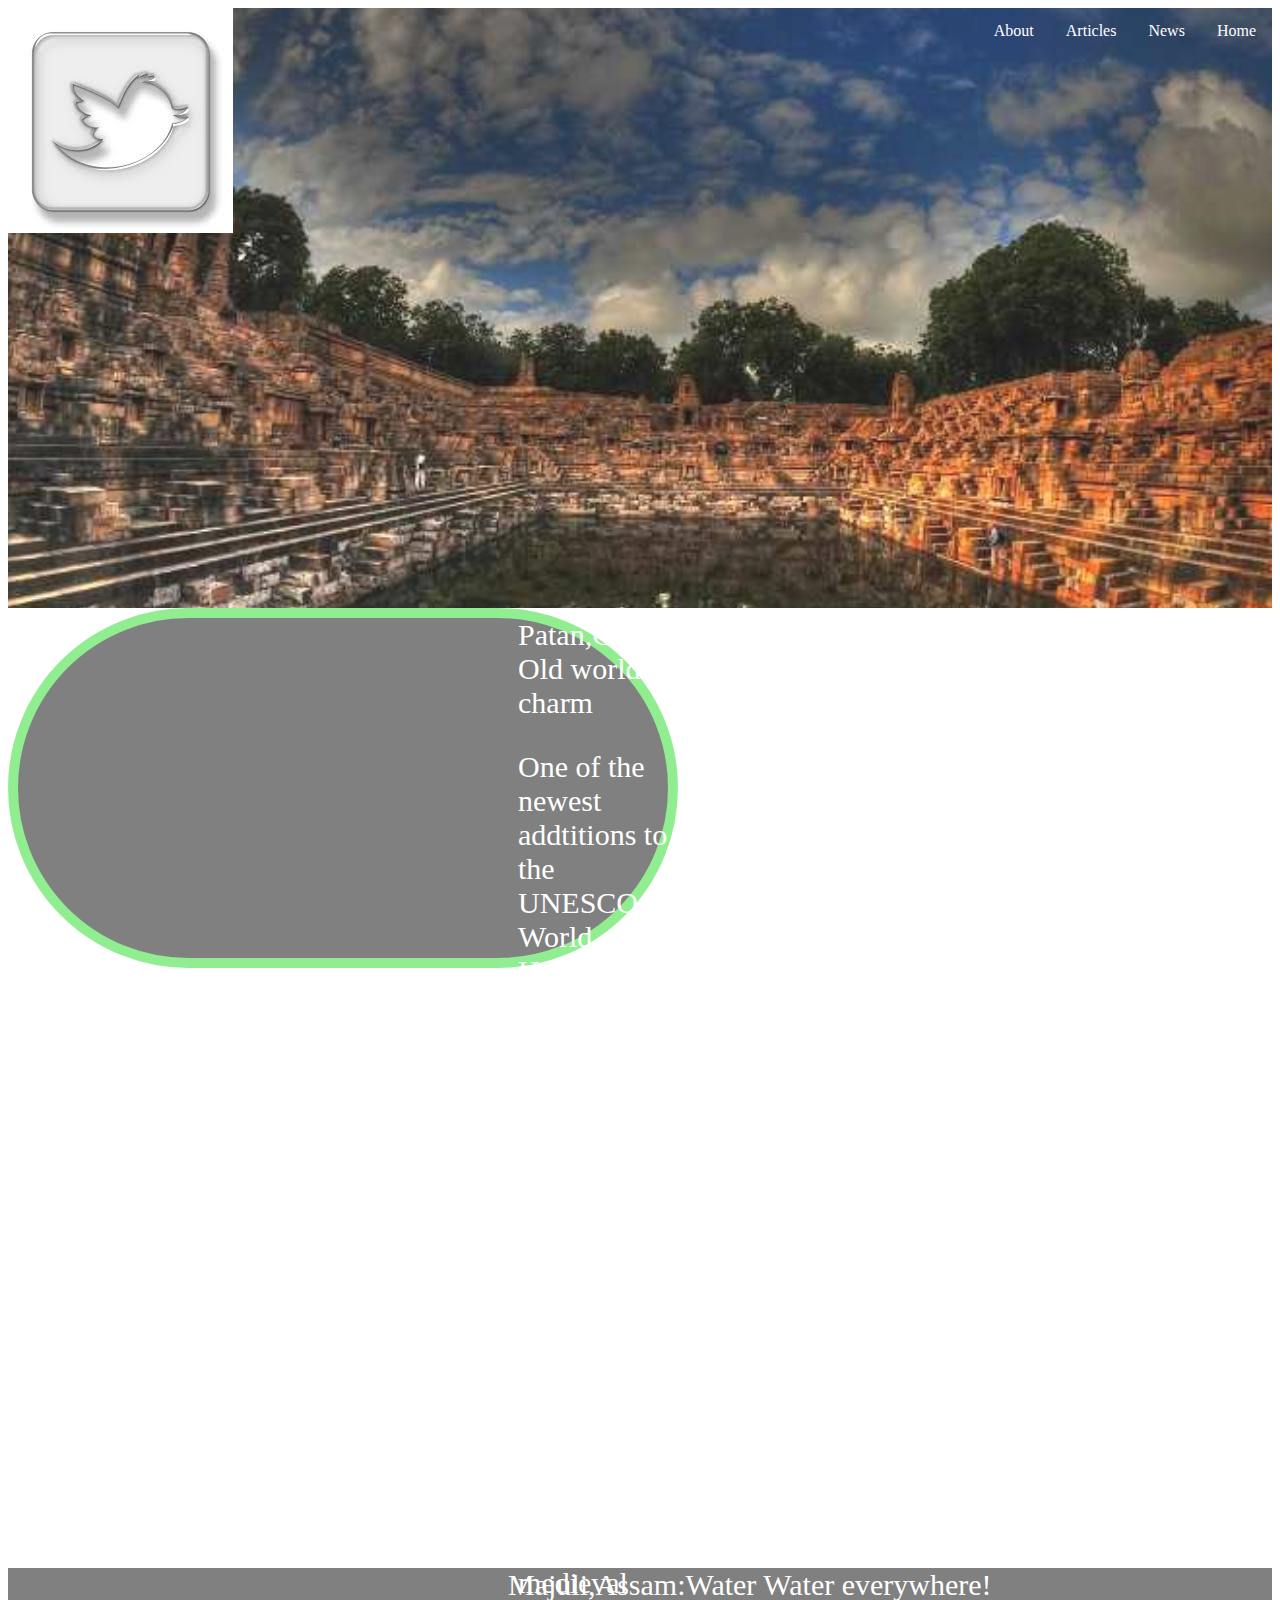
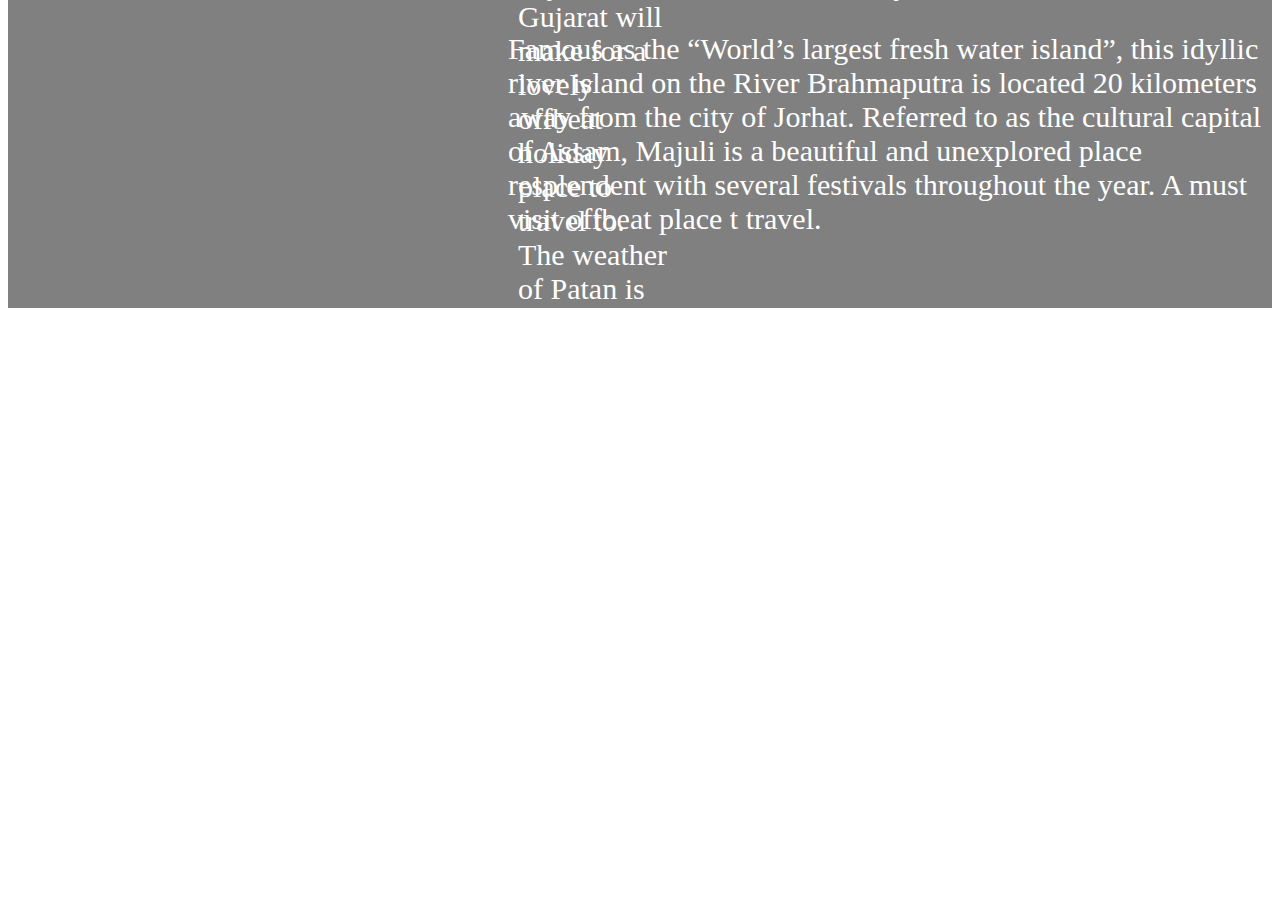
==== ui/about.html @ ff2603ab "[imad-console] Updates ui/about.html" ====
<!DOCTYPE html>
<html>
<head>
    <style>
    

ul {
    list-style-type: none;
    margin: 0;
    padding: 0;
    overflow: hidden;
    
}
li{
    display:inline;
    float:right;
}
lp{
    display:inline;
    float:left;
}
lp b{
    display:block;
    
}
li a{
    display: block;
    color:white;
    text-align: center;
    padding: 14px 16px;
    text-decoration: none;
}
li a:hover {
    background-color:brown;
}
.parallax1 {
     background-image: url("/ui/a1.jpg");
    min-height: 600px;
    opacity:0.9;
    background-attachment: fixed;
   background-repeat: no-repeat;
   background-size: cover;
}
.parallax2 {
     background-image: url("/ui/majuli.jpg");
    min-height: 600px;
    opacity:0.9;
    background-attachment: fixed;
   background-repeat: no-repeat;
   background-size: cover;
}
.parallax3 {
     background-image: url("/ui/t3.jpg");
    min-height: 600px;
    opacity:0.9;
    background-attachment: fixed;
   background-repeat: no-repeat;
   background-size: cover;
}


</style>
 <link href="/ui/style1.css" rel="stylesheet" />
</head>
<body>
    
<div class="parallax1 ">
    <ul>
            <lp><b> <img src="/ui/tweet.jpg"></b></lp>
            <li><a href="#home">Home</a></li>
            <li><a href="#news">News</a></li>
            <li><a href="#/ui/articles.html">Articles</a></li>
            <li><a href="/ui/about.html">About</a></li>
            </ul>
</div>
<div style="height:300px;background-color:grey;font-size:30px;text-align:left" class="text-big1 circlebase type1">
      
Patan,Gujarat: Old world charm
<p ALIGN="LEFT">
One of the newest addtitions to the UNESCO World Heritage Site list, Patan has sprung to popularity in traveler circuits because ofits
Rani ka Vav. Surrounded by huge walls and a very old world charm, this former capital of medieval Gujarat will make for a lovely
offbeat holiday place to travel to.
The weather of Patan is at its most favorable during the months of October to March.

</p>
</div>
<div class="parallax2 "></div>
<div style="height:300px;background-color:grey;font-size:30px;margin-left:0px" class="text-big1">
Majuli,Assam:Water Water everywhere!
<p>    
Famous as the “World’s largest fresh water island”, this idyllic river island on the River Brahmaputra is located 20 kilometers away from the city of Jorhat. Referred to as the cultural capital of Assam, Majuli is a beautiful and unexplored  place resplendent with several festivals throughout the year. A must visit offbeat place t travel.
</p>  
</div>


<div class="parallax3"></div>

</body>
</html>
---- ui/style1.css ----
.circlebase{
     border-radius:200px;
     border-color:lightgreen;
     border-style:solid;
     border-width:10px;
     
     
     
     
    }


.type1{
    width:150px;
    height:150px;
    background-image:url("/ui/scroll(2).png");
    background-repeat:no-repeat;
    
    
    
}
.type1:hover{
   background-color:blue;
   transition:width 2s;
   color:white;
}
.text-big1{
    font-size:50%;
    font-family:TimesNewRoman;
    font-style:normal;
    color: #FFFFFF;
    padding-bottom:40px;
    padding-left:500px;
}
    

.text-big2 {
    font-size: 30%;
    font-family:TimesNewRoman;
    font-style:normal;
    color: #FFFFFF;
    padding-bottom:40px;
    
}
.blog1font{
height:200px;
background-color:grey;
font-size:36px;
color:white;
font:Times New roman;
}
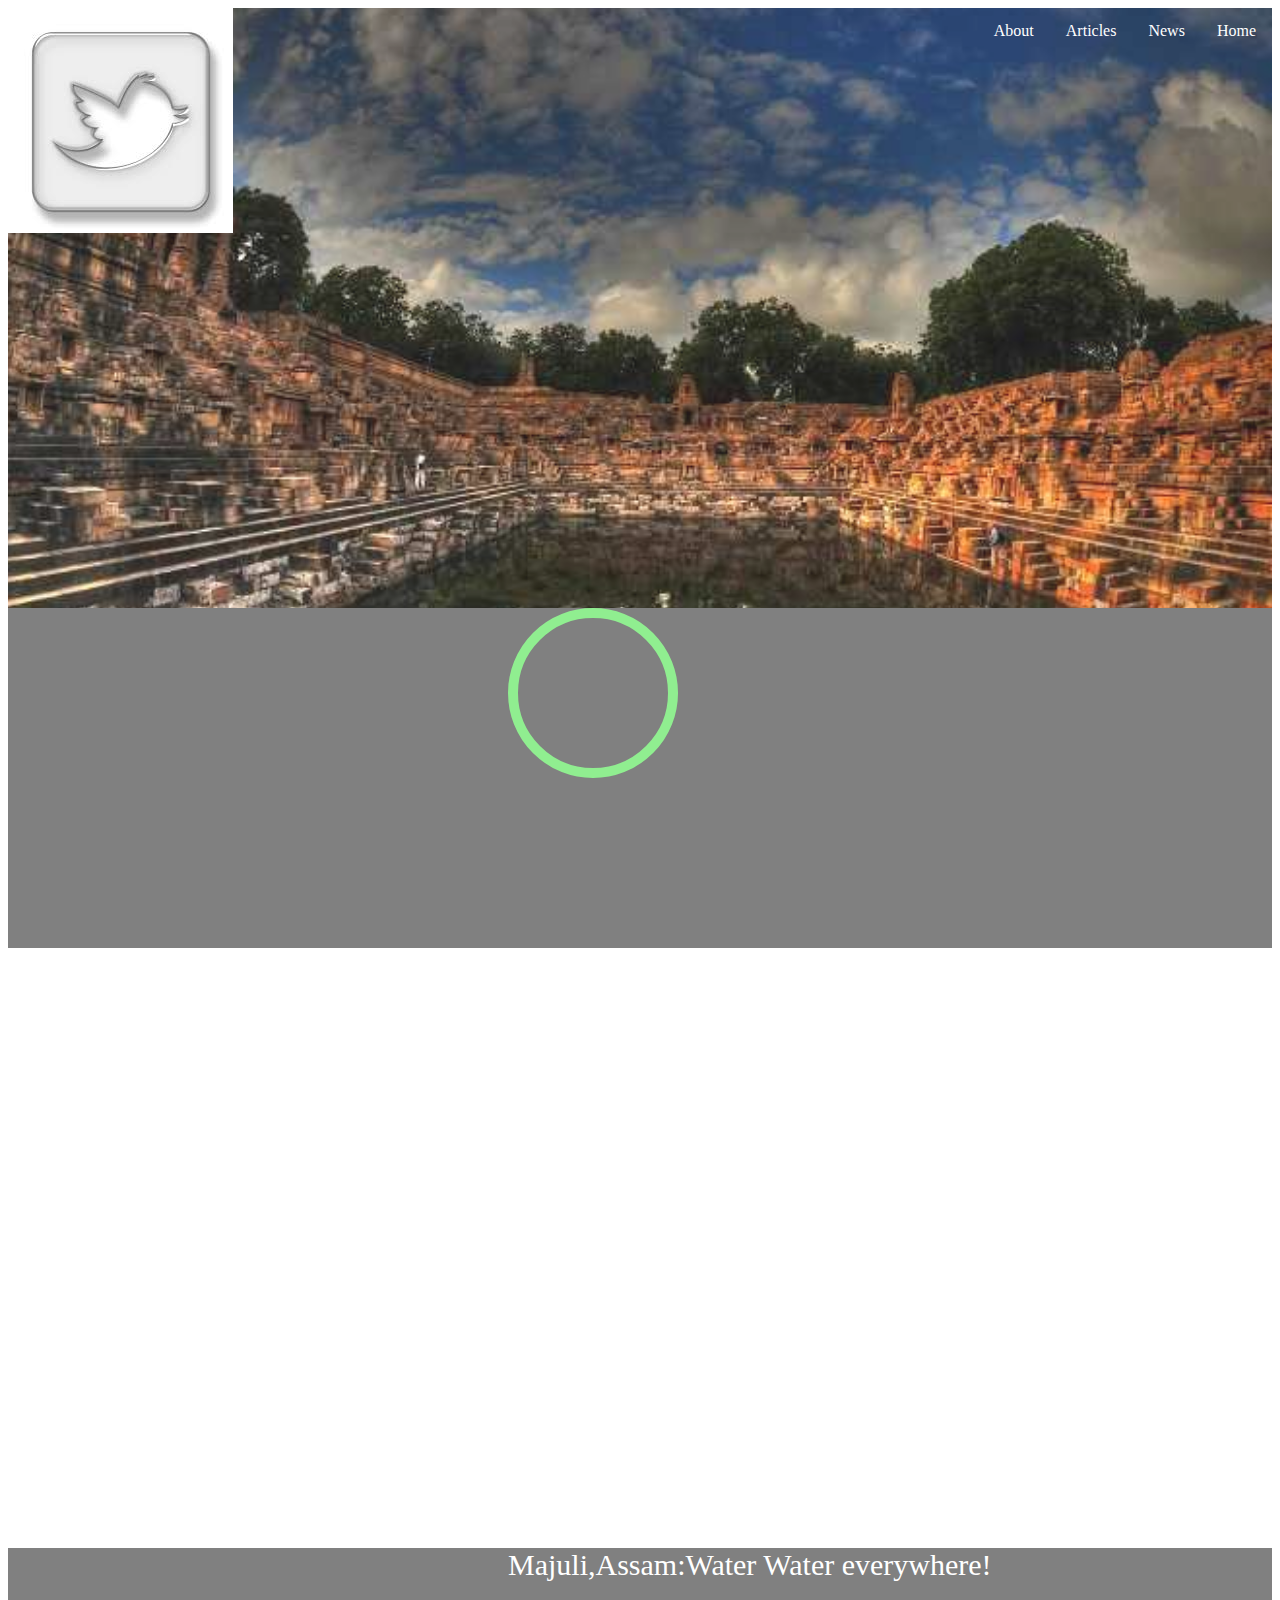
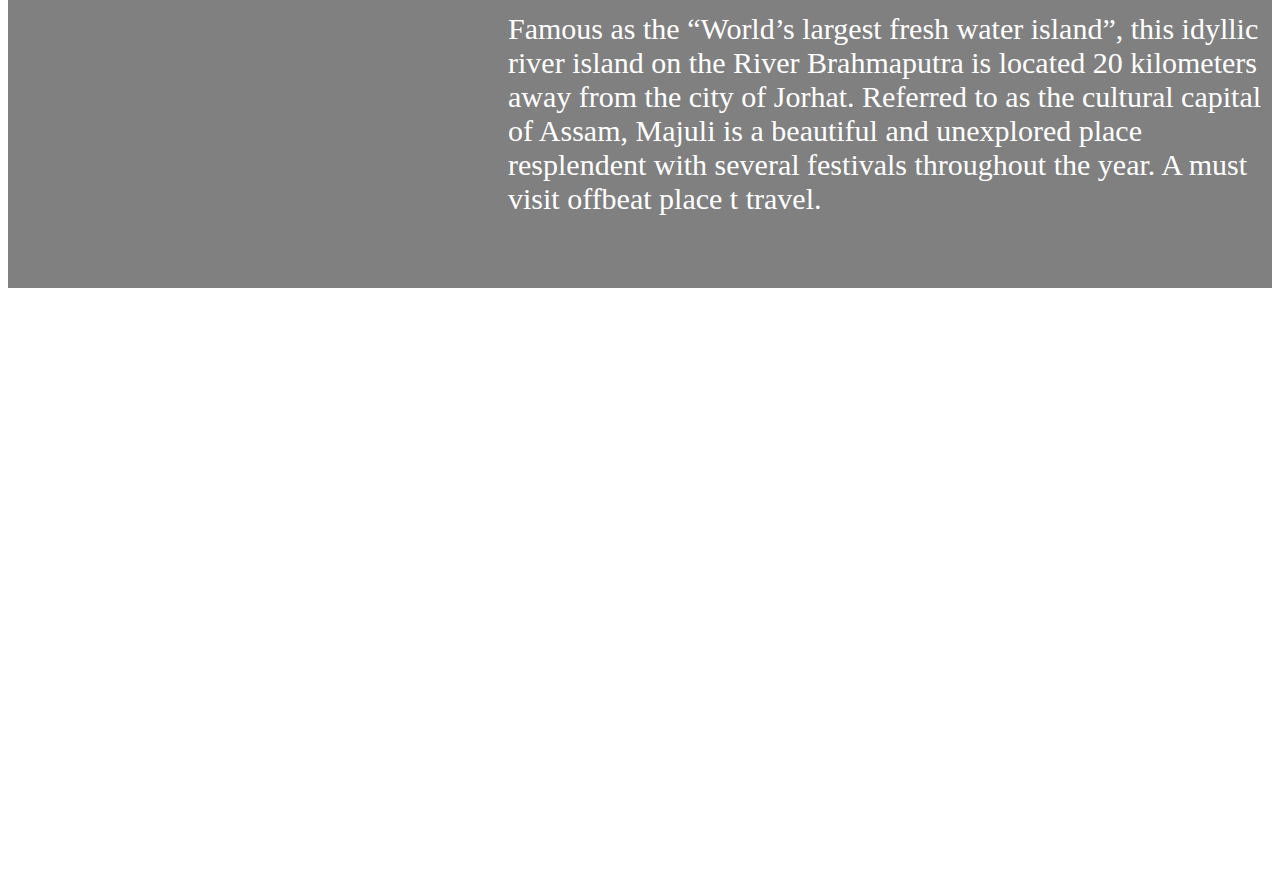
==== commit ea974d43: "[imad-console] Updates ui/about.html" ====
--- a/ui/about.html
+++ b/ui/about.html
@@ -73,16 +73,18 @@
             <li><a href="/ui/about.html">About</a></li>
             </ul>
 </div>
-<div style="height:300px;background-color:grey;font-size:30px;text-align:left" class="text-big1 circlebase type1">
+<div style="height:300px;background-color:grey;font-size:30px;text-align:left" class="text-big1">
+  <div class="circlebase type1">
       
-Patan,Gujarat: Old world charm
-<p ALIGN="LEFT">
-One of the newest addtitions to the UNESCO World Heritage Site list, Patan has sprung to popularity in traveler circuits because ofits
-Rani ka Vav. Surrounded by huge walls and a very old world charm, this former capital of medieval Gujarat will make for a lovely
-offbeat holiday place to travel to.
-The weather of Patan is at its most favorable during the months of October to March.
+  </div>    
+<!--Patan,Gujarat: Old world charm-->
+<!--<p ALIGN="LEFT">-->
+<!--One of the newest addtitions to the UNESCO World Heritage Site list, Patan has sprung to popularity in traveler circuits because ofits-->
+<!--Rani ka Vav. Surrounded by huge walls and a very old world charm, this former capital of medieval Gujarat will make for a lovely-->
+<!--offbeat holiday place to travel to.-->
+<!--The weather of Patan is at its most favorable during the months of October to March.-->
 
-</p>
+<!--</p>-->
 </div>
 <div class="parallax2 "></div>
 <div style="height:300px;background-color:grey;font-size:30px;margin-left:0px" class="text-big1">
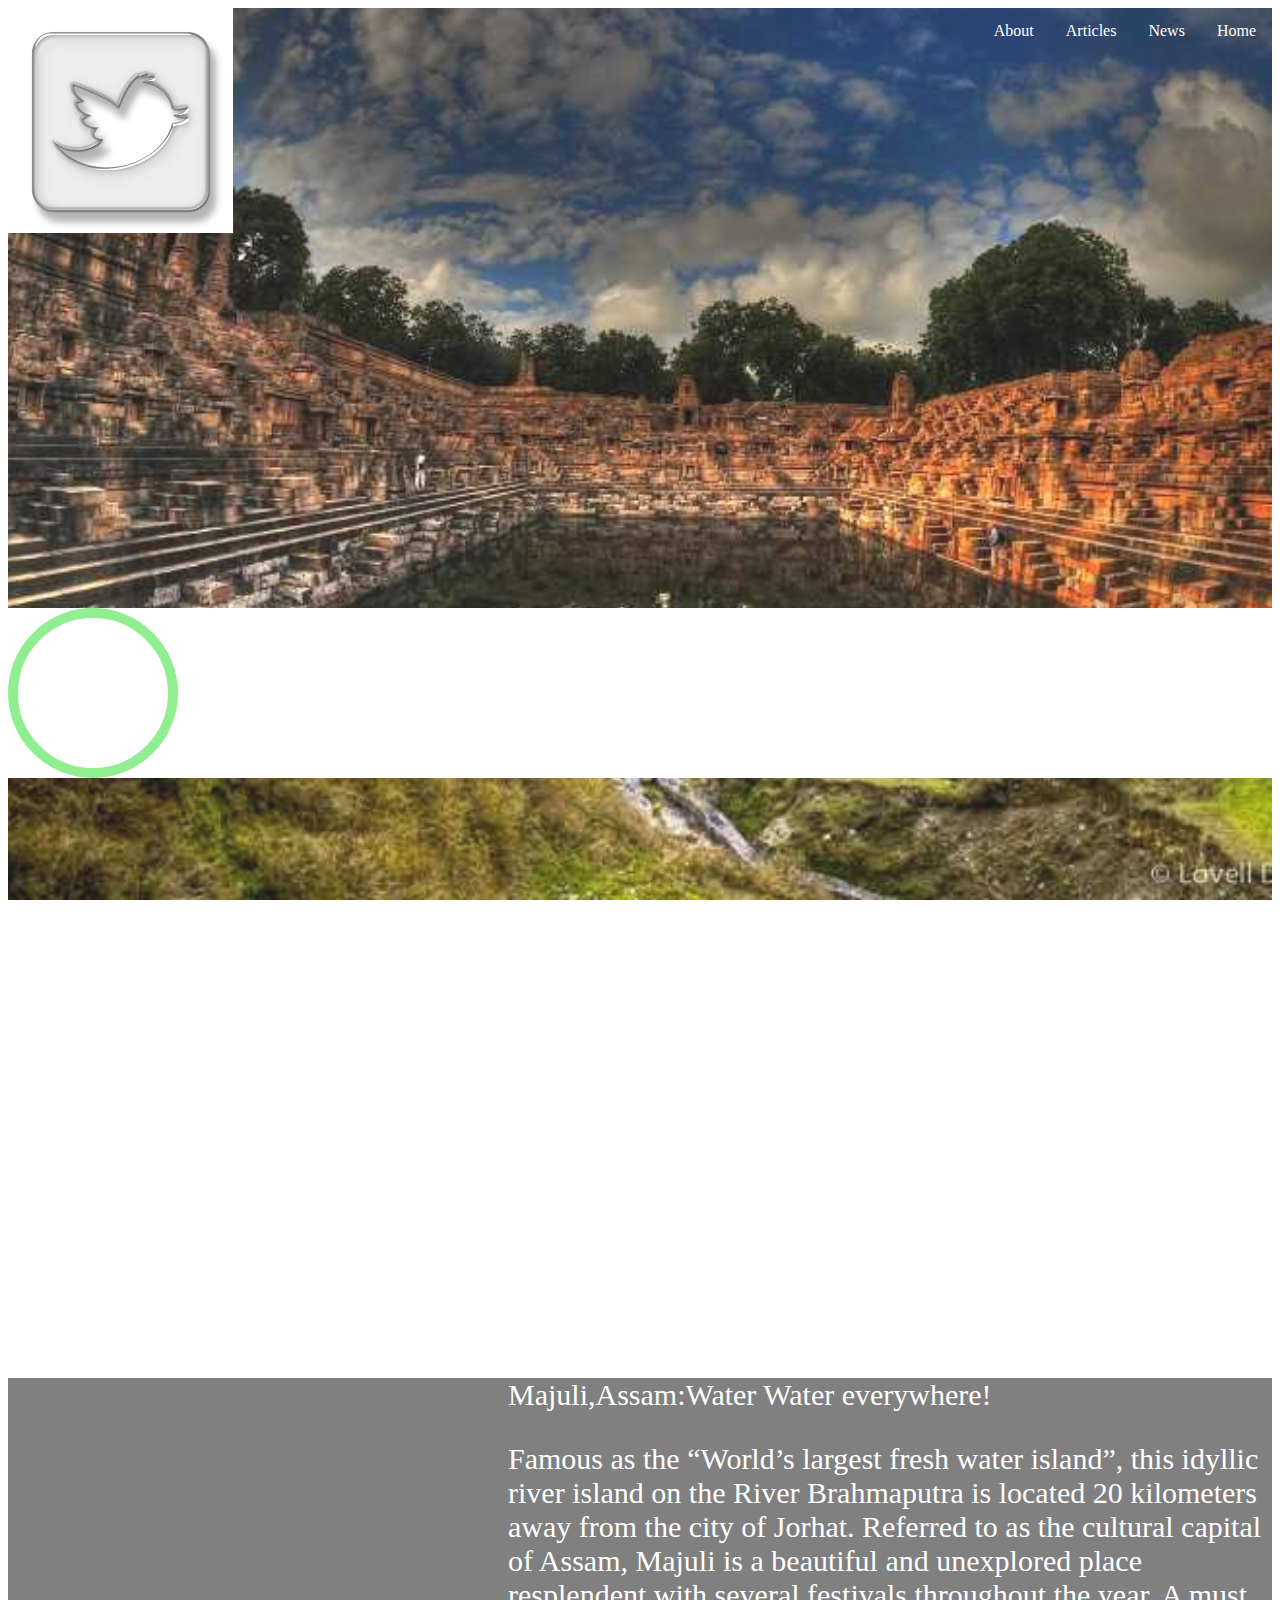
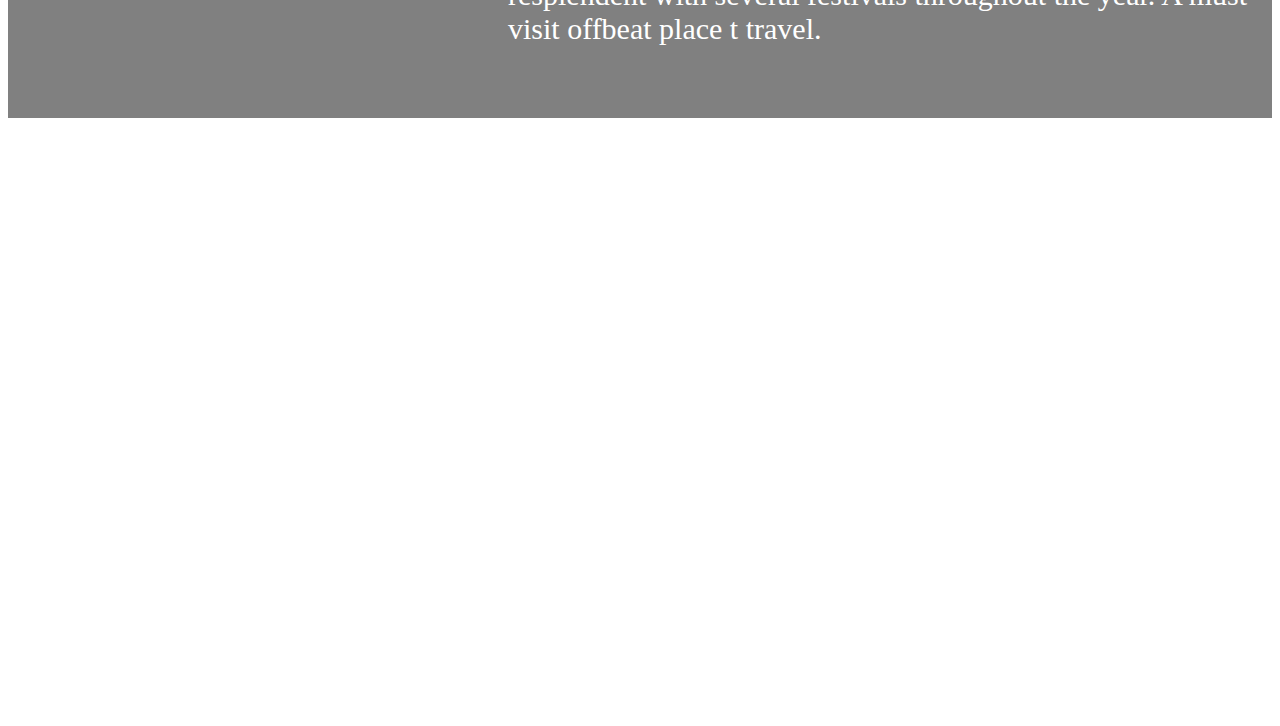
==== commit 116bacf0: "[imad-console] Updates ui/about.html" ====
--- a/ui/about.html
+++ b/ui/about.html
@@ -73,7 +73,8 @@
             <li><a href="/ui/about.html">About</a></li>
             </ul>
 </div>
-<div style="height:300px;background-color:grey;font-size:30px;text-align:left" class="text-big1">
+<!--<div style="height:300px;background-color:grey;font-size:30px;text-align:left" class="text-big1">-->
+  <div>
   <div class="circlebase type1">
       
   </div>    
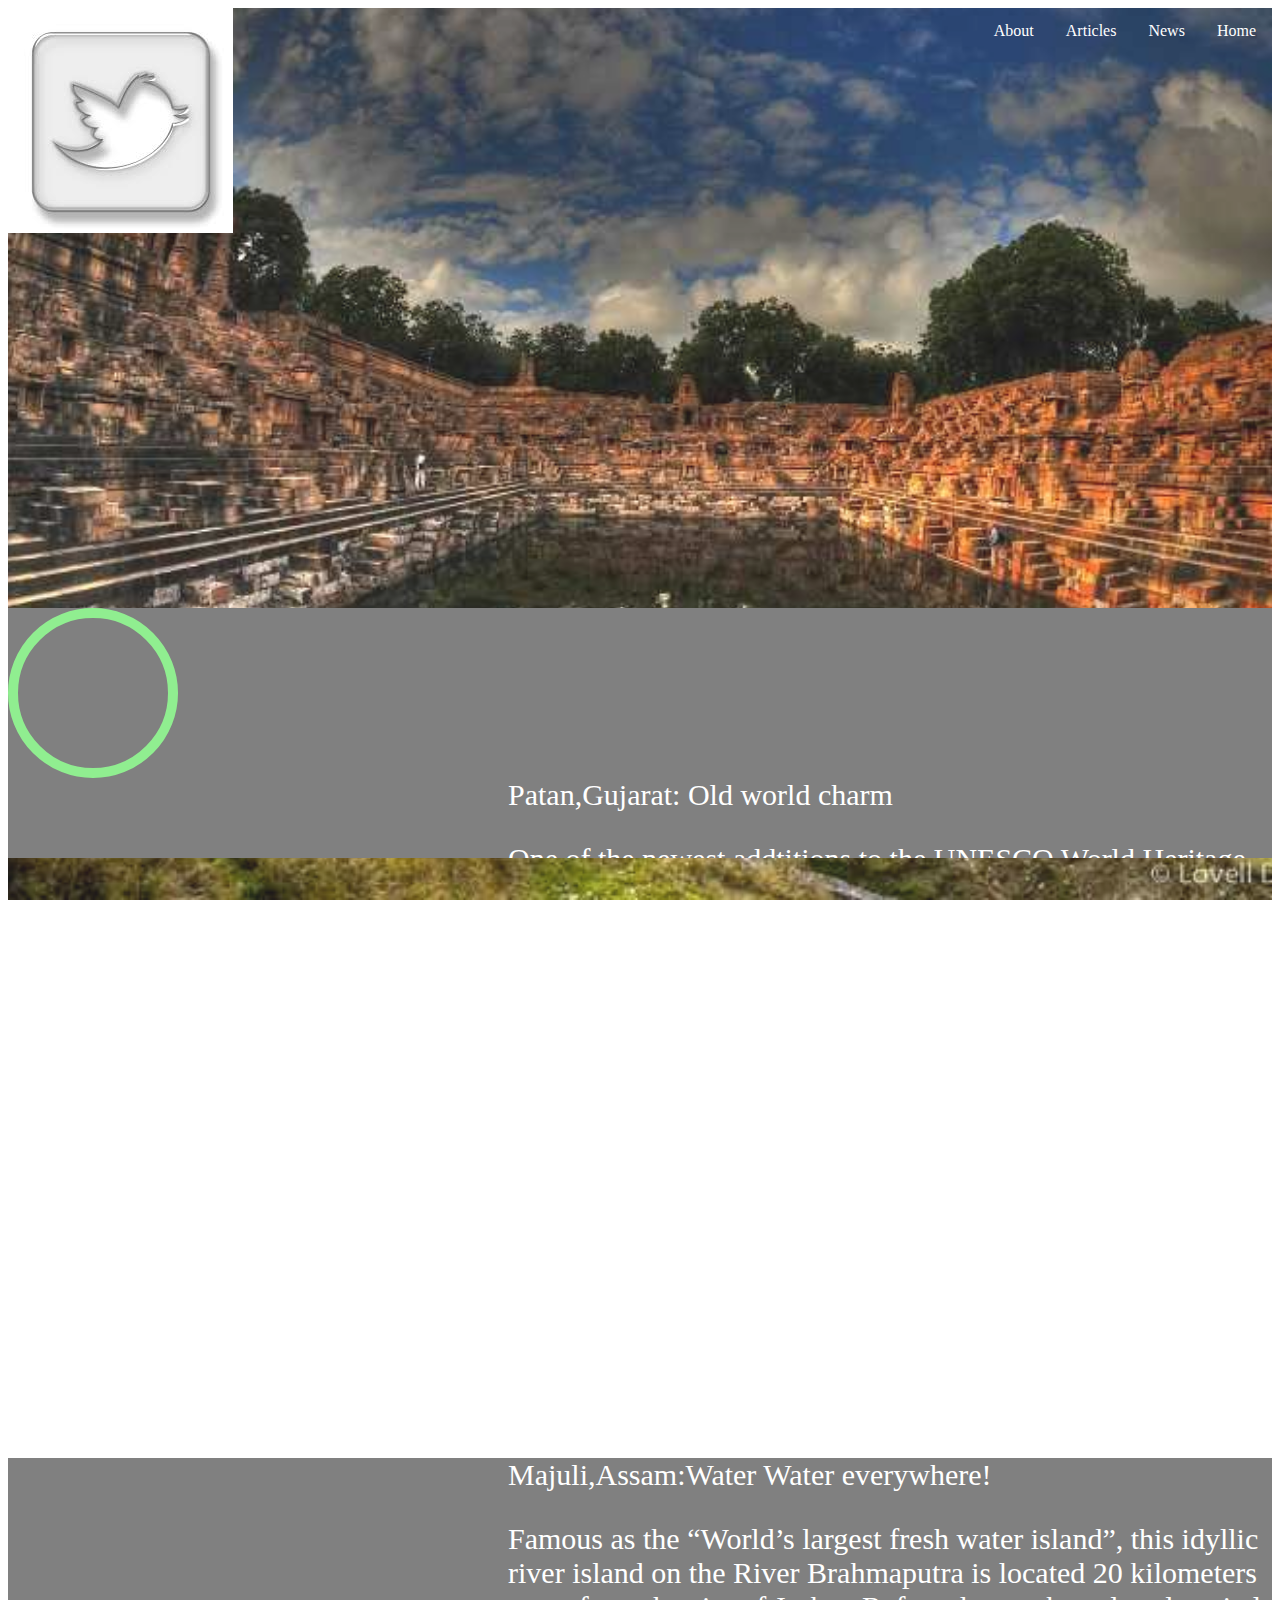
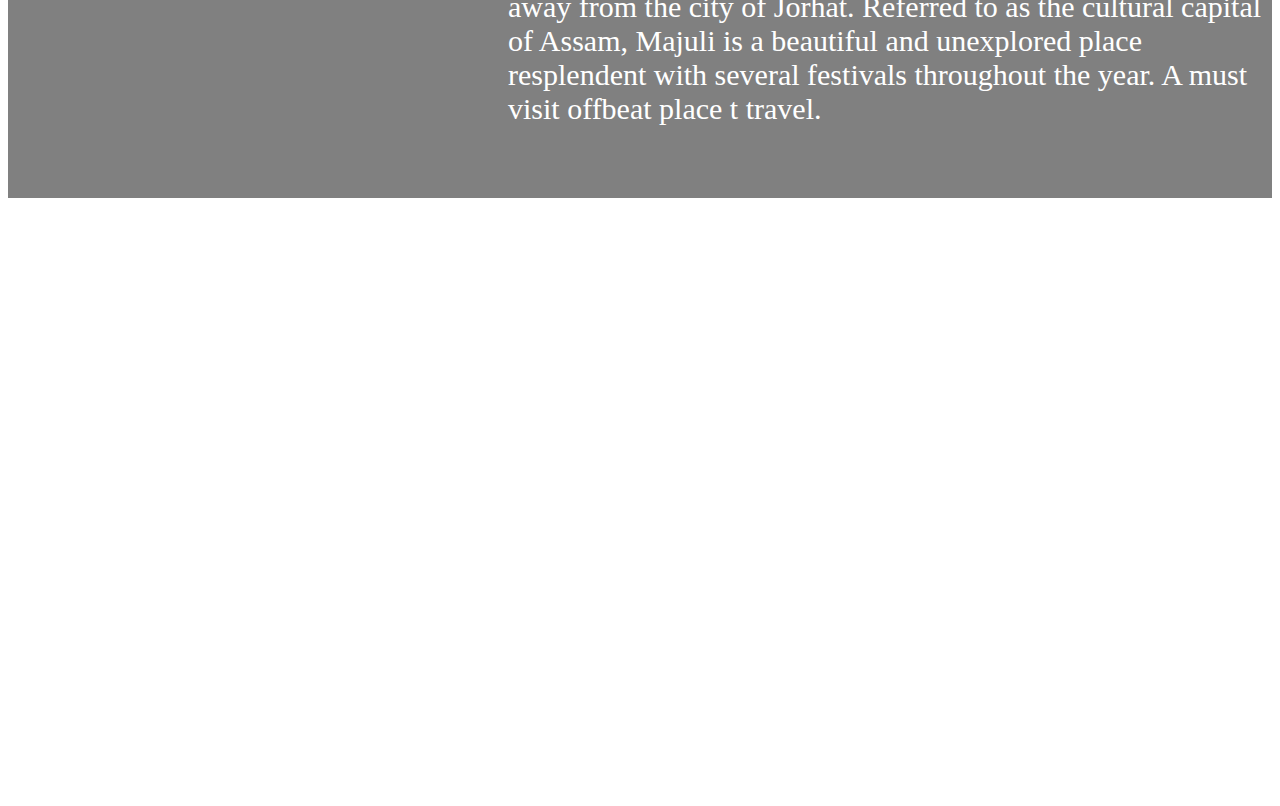
==== commit cf1f37d5: "[imad-console] Updates ui/about.html" ====
--- a/ui/about.html
+++ b/ui/about.html
@@ -74,18 +74,21 @@
             </ul>
 </div>
 <!--<div style="height:300px;background-color:grey;font-size:30px;text-align:left" class="text-big1">-->
-  <div>
+  <div style="height:250px;background-color:grey">
   <div class="circlebase type1">
       
-  </div>    
-<!--Patan,Gujarat: Old world charm-->
-<!--<p ALIGN="LEFT">-->
-<!--One of the newest addtitions to the UNESCO World Heritage Site list, Patan has sprung to popularity in traveler circuits because ofits-->
-<!--Rani ka Vav. Surrounded by huge walls and a very old world charm, this former capital of medieval Gujarat will make for a lovely-->
-<!--offbeat holiday place to travel to.-->
-<!--The weather of Patan is at its most favorable during the months of October to March.-->
+  </div>   
+  <div style="font-size:30px;text-align:left;float:right" class="text-big1">
+  
+Patan,Gujarat: Old world charm
+<p ALIGN="LEFT">
+One of the newest addtitions to the UNESCO World Heritage Site list, Patan has sprung to popularity in traveler circuits because ofits
+Rani ka Vav. Surrounded by huge walls and a very old world charm, this former capital of medieval Gujarat will make for a lovely
+offbeat holiday place to travel to.
+The weather of Patan is at its most favorable during the months of October to March.
 
-<!--</p>-->
+</p>
+</div>
 </div>
 <div class="parallax2 "></div>
 <div style="height:300px;background-color:grey;font-size:30px;margin-left:0px" class="text-big1">
--- a/ui/style1.css
+++ b/ui/style1.css
@@ -3,7 +3,7 @@
      border-color:lightgreen;
      border-style:solid;
      border-width:10px;
-     
+     float:left;
      
      
      
@@ -15,7 +15,7 @@
     height:150px;
     background-image:url("/ui/scroll(2).png");
     background-repeat:no-repeat;
-    
+    float:left;
     
     
 }
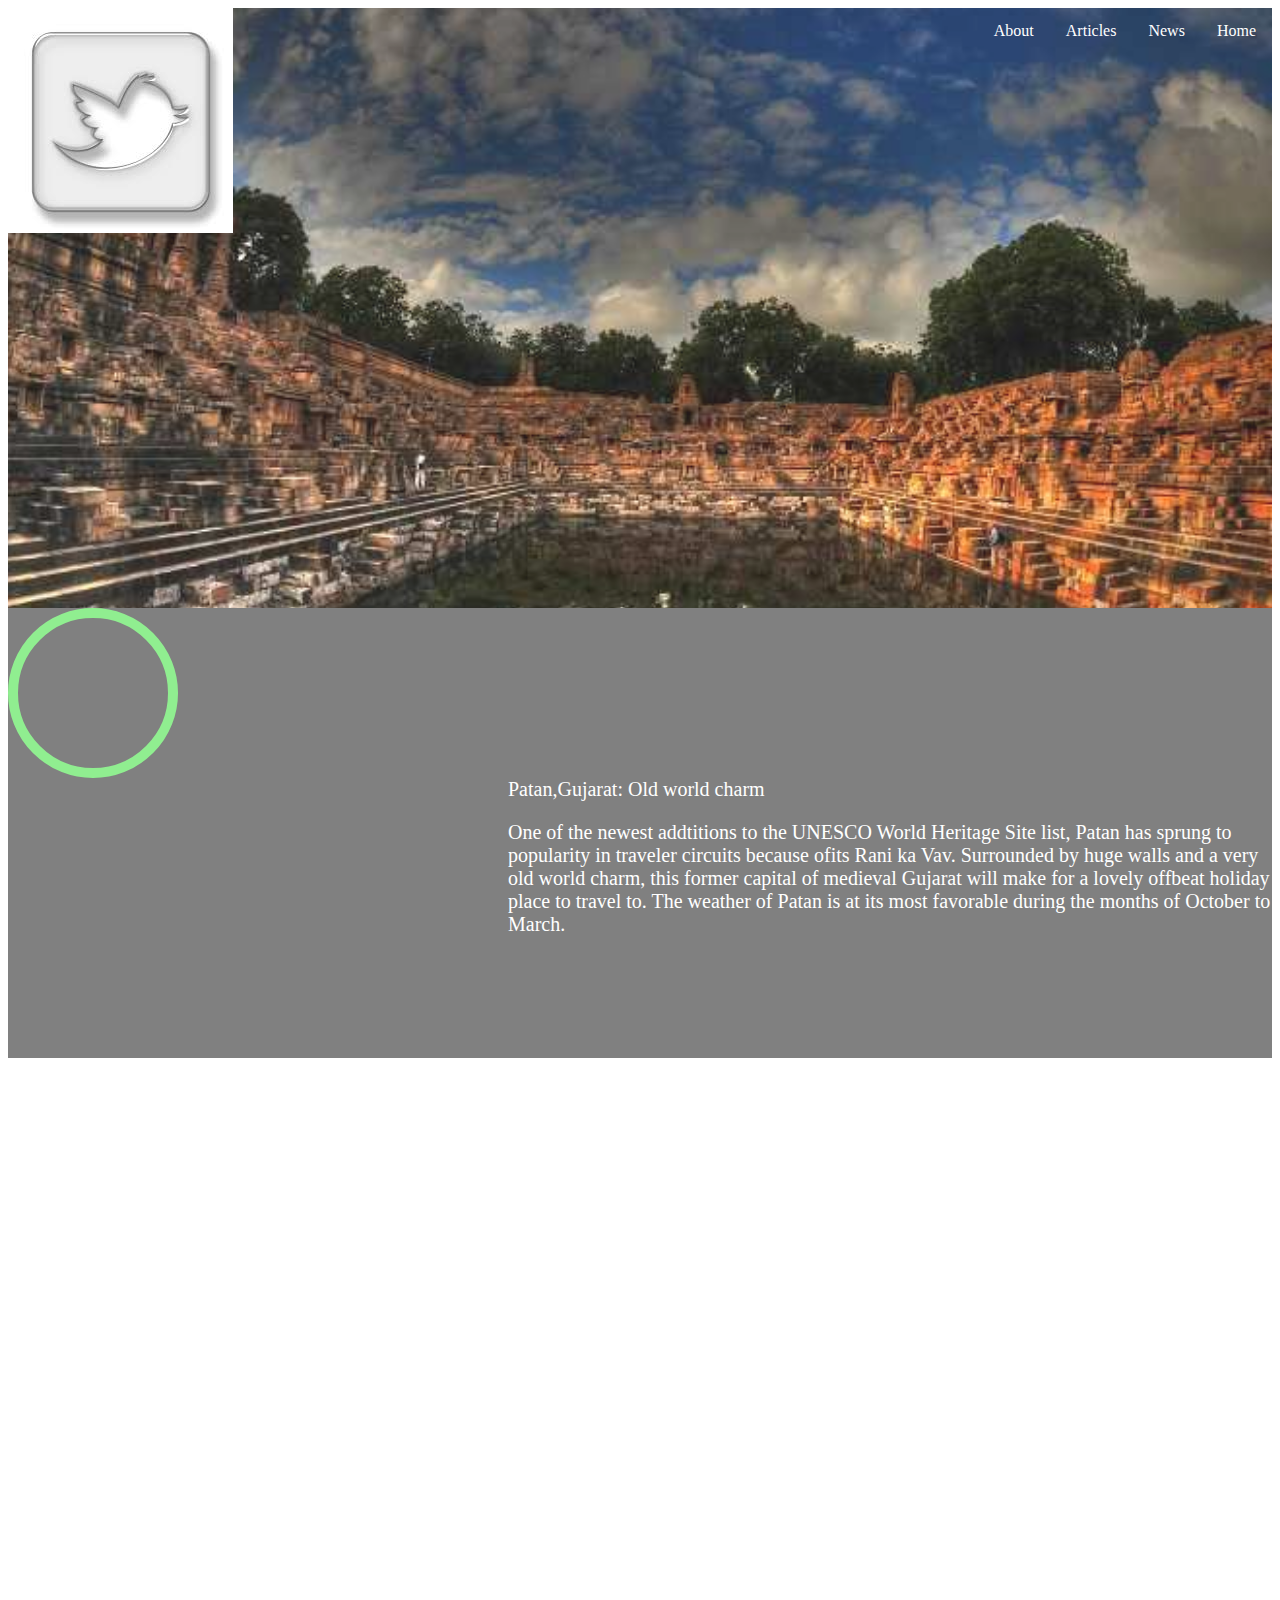
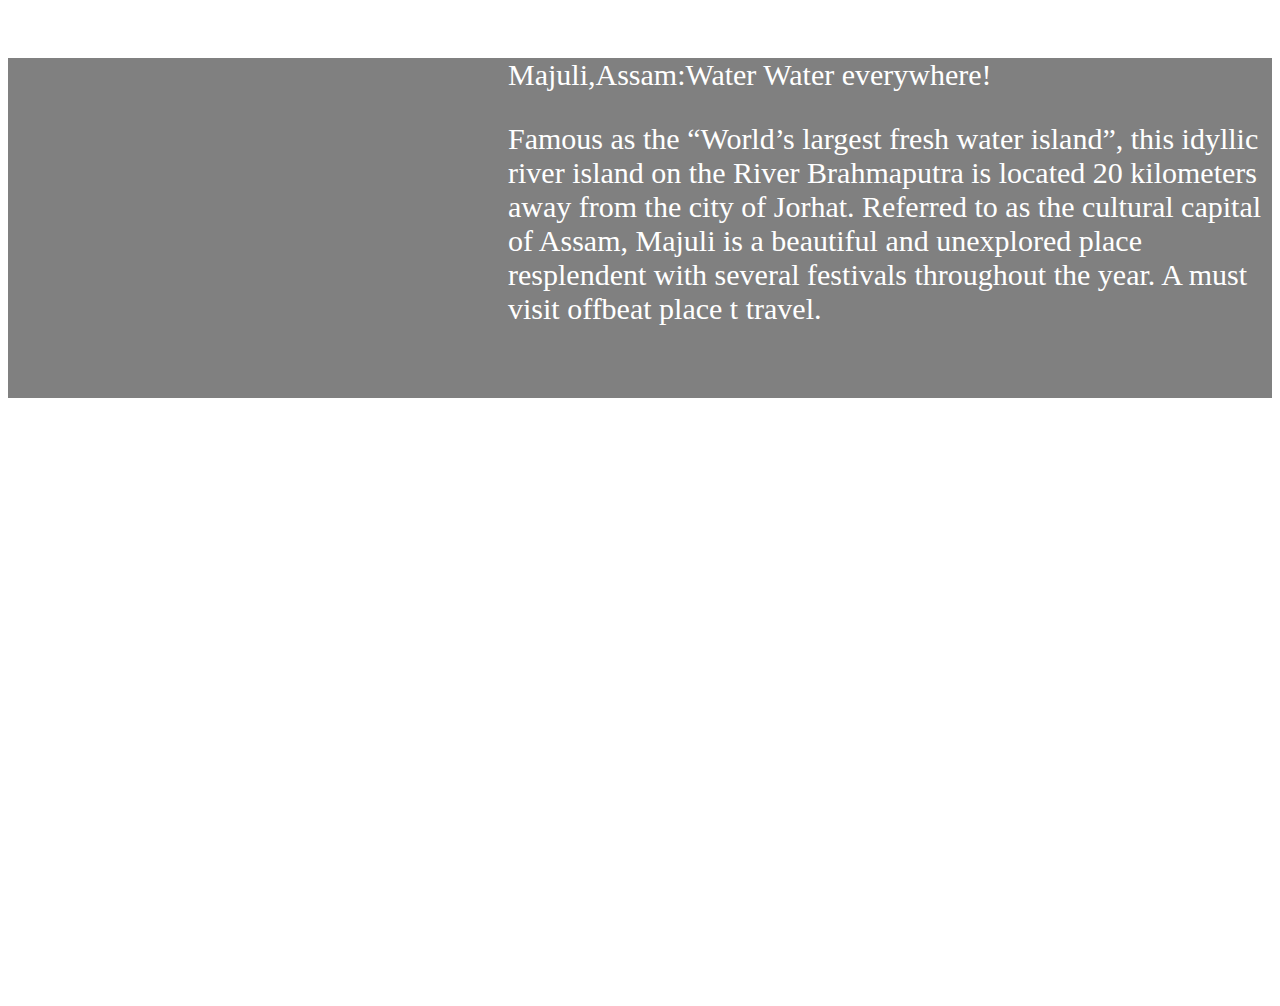
==== commit 64daed80: "[imad-console] Updates ui/about.html" ====
--- a/ui/about.html
+++ b/ui/about.html
@@ -74,11 +74,11 @@
             </ul>
 </div>
 <!--<div style="height:300px;background-color:grey;font-size:30px;text-align:left" class="text-big1">-->
-  <div style="height:250px;background-color:grey">
+  <div style="height:450px;background-color:grey">
   <div class="circlebase type1">
       
   </div>   
-  <div style="font-size:30px;text-align:left;float:right" class="text-big1">
+  <div style="font-size:20px;;float:right" class="text-big1">
   
 Patan,Gujarat: Old world charm
 <p ALIGN="LEFT">
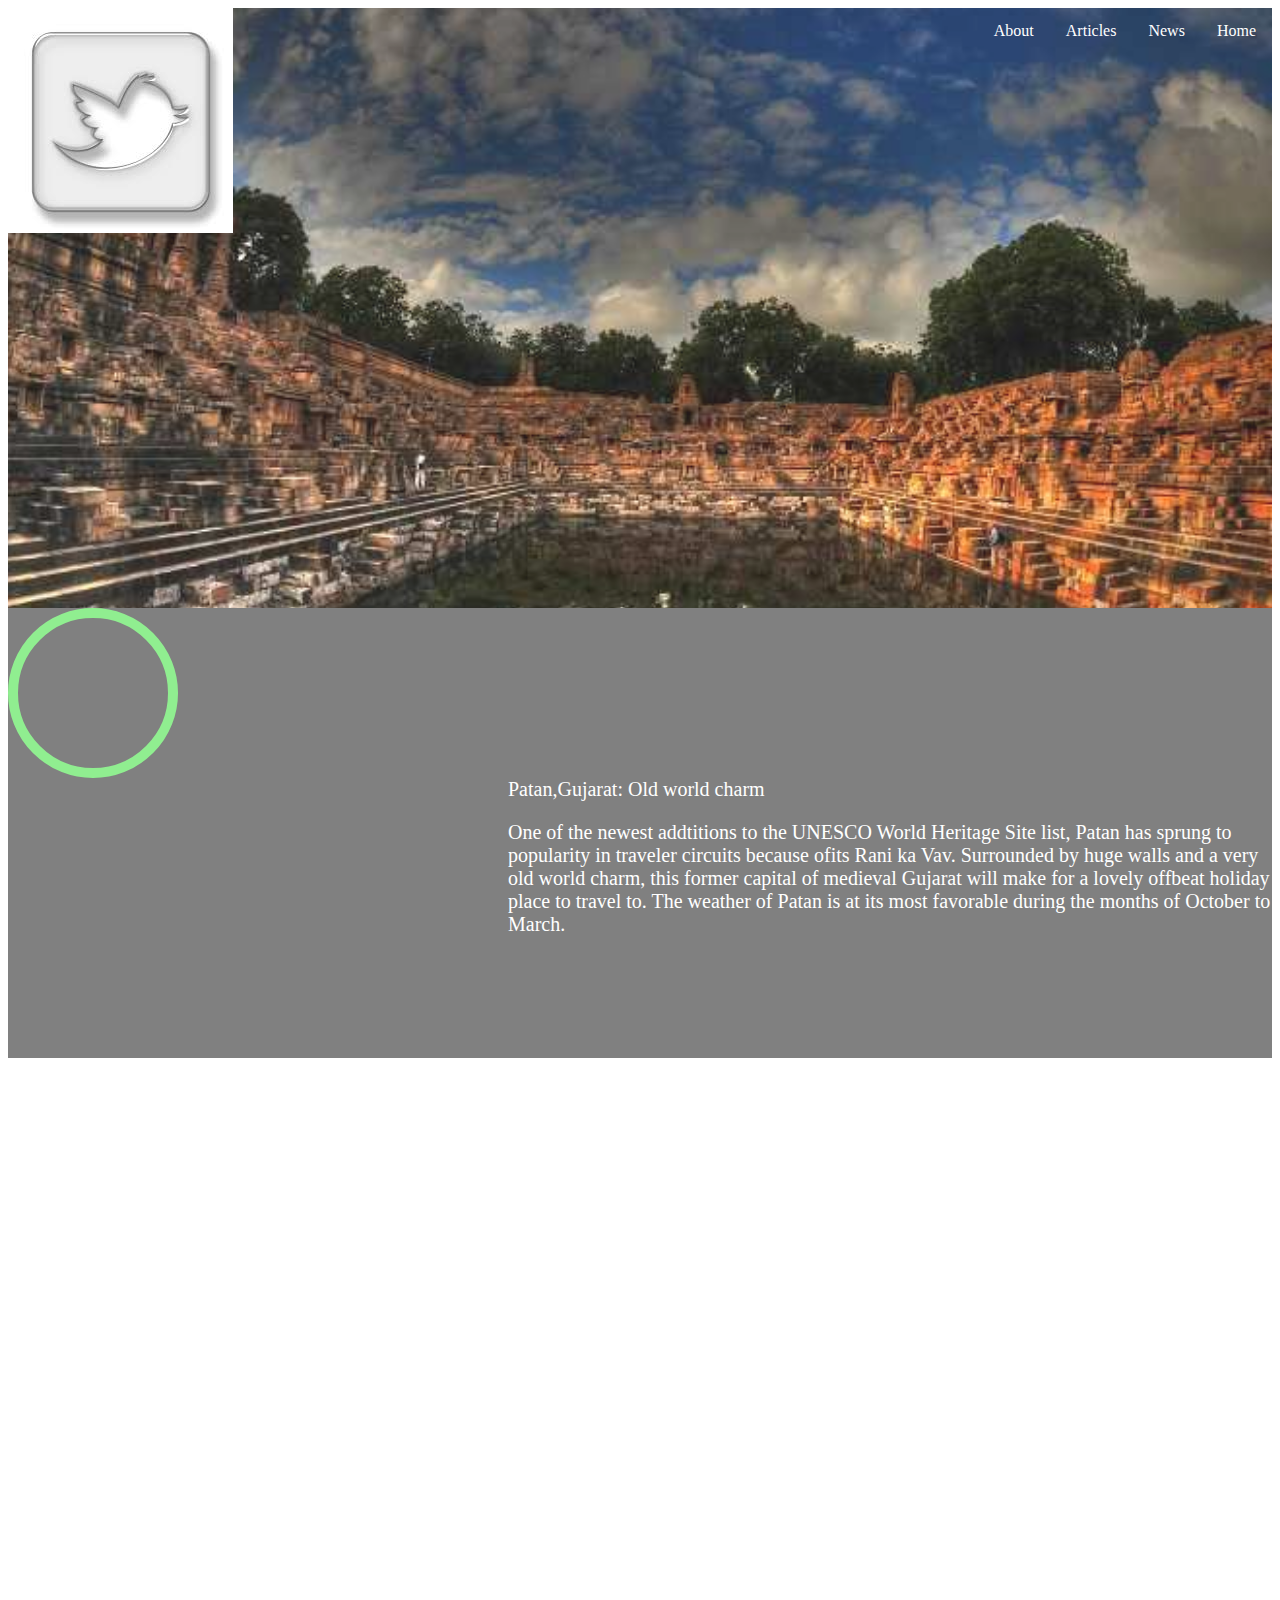
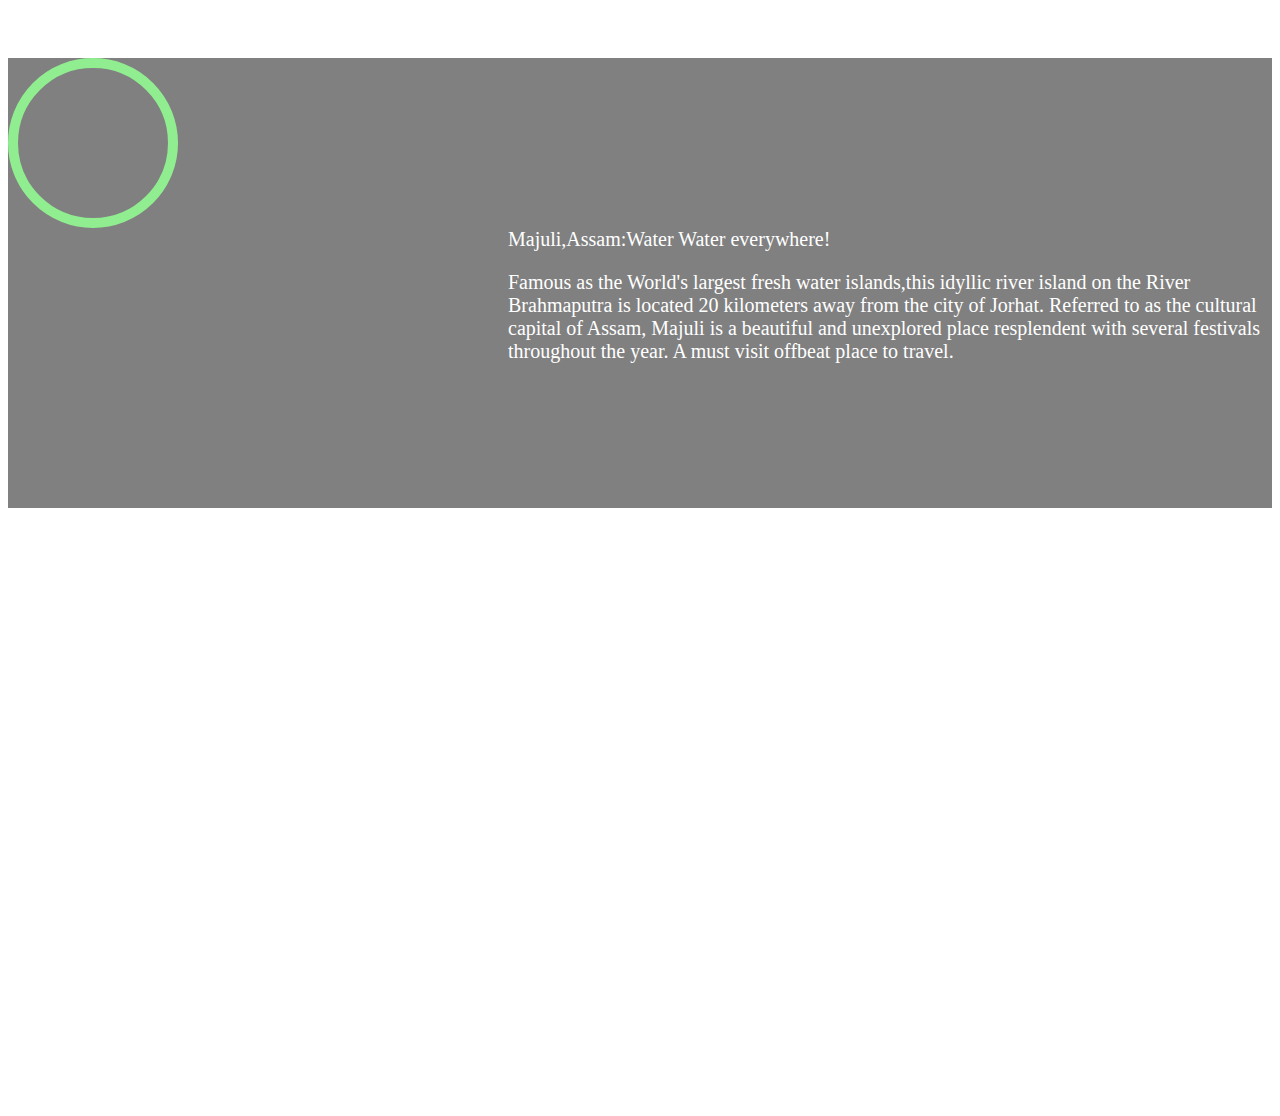
==== commit c3f91c41: "[imad-console] Updates ui/about.html" ====
--- a/ui/about.html
+++ b/ui/about.html
@@ -91,13 +91,19 @@
 </div>
 </div>
 <div class="parallax2 "></div>
-<div style="height:300px;background-color:grey;font-size:30px;margin-left:0px" class="text-big1">
+<div style="height:450px;background-color:grey">
+  <div class="circlebase type1">
+      
+  </div>   
+  <div style="font-size:20px;;float:right" class="text-big1">
+  
 Majuli,Assam:Water Water everywhere!
-<p>    
-Famous as the “World’s largest fresh water island”, this idyllic river island on the River Brahmaputra is located 20 kilometers away from the city of Jorhat. Referred to as the cultural capital of Assam, Majuli is a beautiful and unexplored  place resplendent with several festivals throughout the year. A must visit offbeat place t travel.
-</p>  
+<p ALIGN="LEFT">
+Famous as the World's largest fresh water islands,this idyllic river island on the River Brahmaputra is located 20 kilometers away from the city of Jorhat. Referred to as the cultural capital of Assam, Majuli is a beautiful and unexplored  place resplendent with several festivals throughout the year. A must visit offbeat place to travel.
+
+</p>
 </div>
-
+</div>
 
 <div class="parallax3"></div>
 
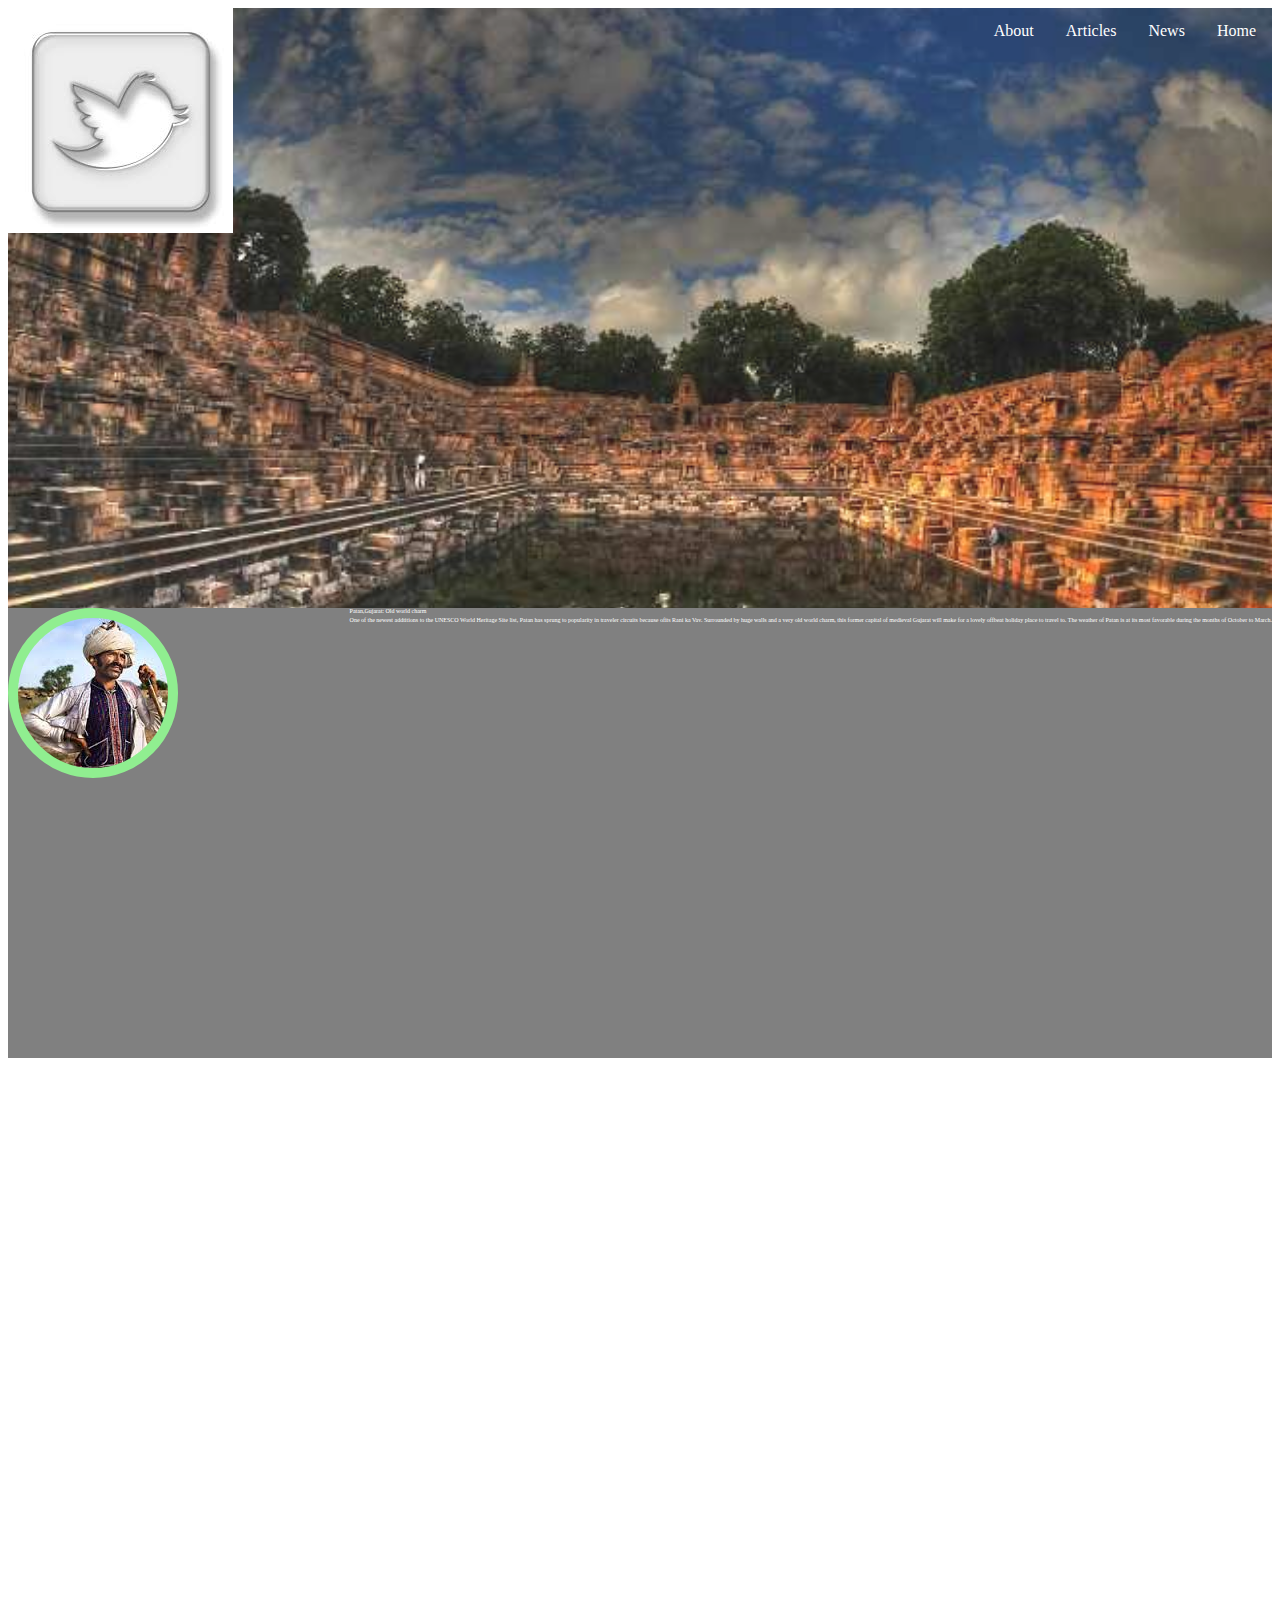
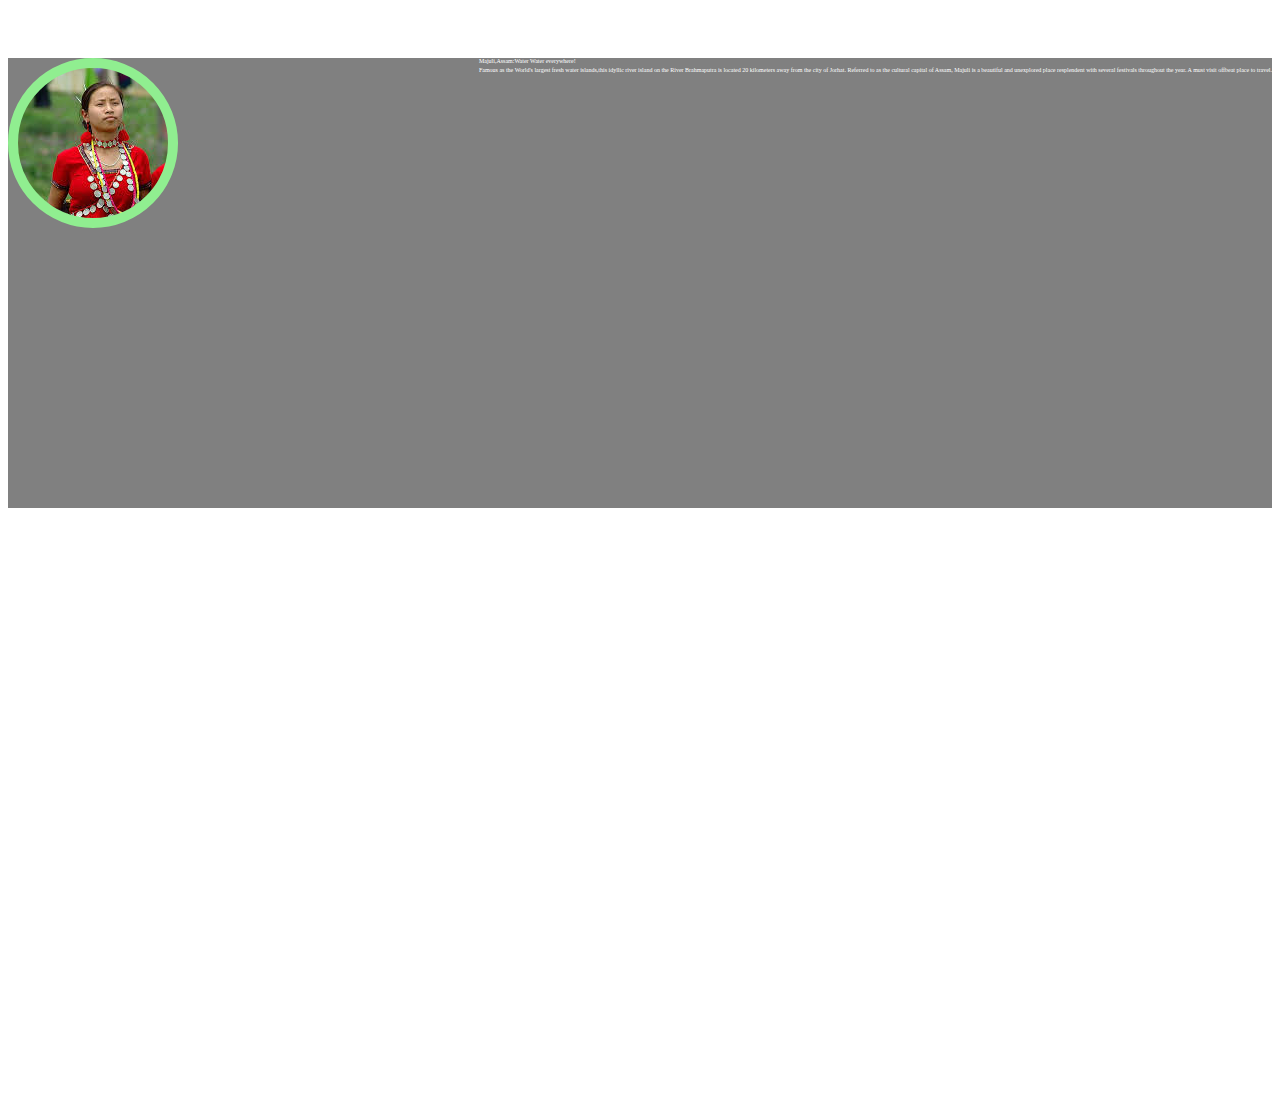
==== commit 0f4e63ee: "[imad-console] Updates ui/about.html" ====
--- a/ui/about.html
+++ b/ui/about.html
@@ -78,7 +78,7 @@
   <div class="circlebase type1">
       
   </div>   
-  <div style="font-size:20px;;float:right" class="text-big1">
+  <div style="float:right" class="text-big2">
   
 Patan,Gujarat: Old world charm
 <p ALIGN="LEFT">
@@ -92,10 +92,10 @@
 </div>
 <div class="parallax2 "></div>
 <div style="height:450px;background-color:grey">
-  <div class="circlebase type1">
+  <div class="circlebase type2">
       
   </div>   
-  <div style="font-size:20px;;float:right" class="text-big1">
+  <div style="float:right" class="text-big2">
   
 Majuli,Assam:Water Water everywhere!
 <p ALIGN="LEFT">
--- a/ui/style1.css
+++ b/ui/style1.css
@@ -13,7 +13,16 @@
 .type1{
     width:150px;
     height:150px;
-    background-image:url("/ui/scroll(2).png");
+    background-image:url("/ui/gujrat.jpg");
+    background-repeat:no-repeat;
+    float:left;
+    
+    
+}
+.type2{
+    width:150px;
+    height:150px;
+    background-image:url("/ui/assam.jpg");
     background-repeat:no-repeat;
     float:left;
     
@@ -22,7 +31,7 @@
 .type1:hover{
    background-color:blue;
    transition:width 2s;
-   color:white;
+   
 }
 .text-big1{
     font-size:50%;
@@ -32,20 +41,25 @@
     padding-bottom:40px;
     padding-left:500px;
 }
+.type2:hover{
+   background-color:blue;
+   transition:width 2s;
+   
+}
     
 
 .text-big2 {
-    font-size: 30%;
-    font-family:TimesNewRoman;
+    font-size: 20%;
+    font-family:Arjulian;
     font-style:normal;
     color: #FFFFFF;
-    padding-bottom:40px;
+    
     
 }
-.blog1font{
-height:200px;
-background-color:grey;
-font-size:36px;
-color:white;
-font:Times New roman;
-}+.text-big1 {
+    font-size: 80%;
+    font-family:Forte;
+    font-style:italic;
+    color: #FFFFFF;
+    
+}
